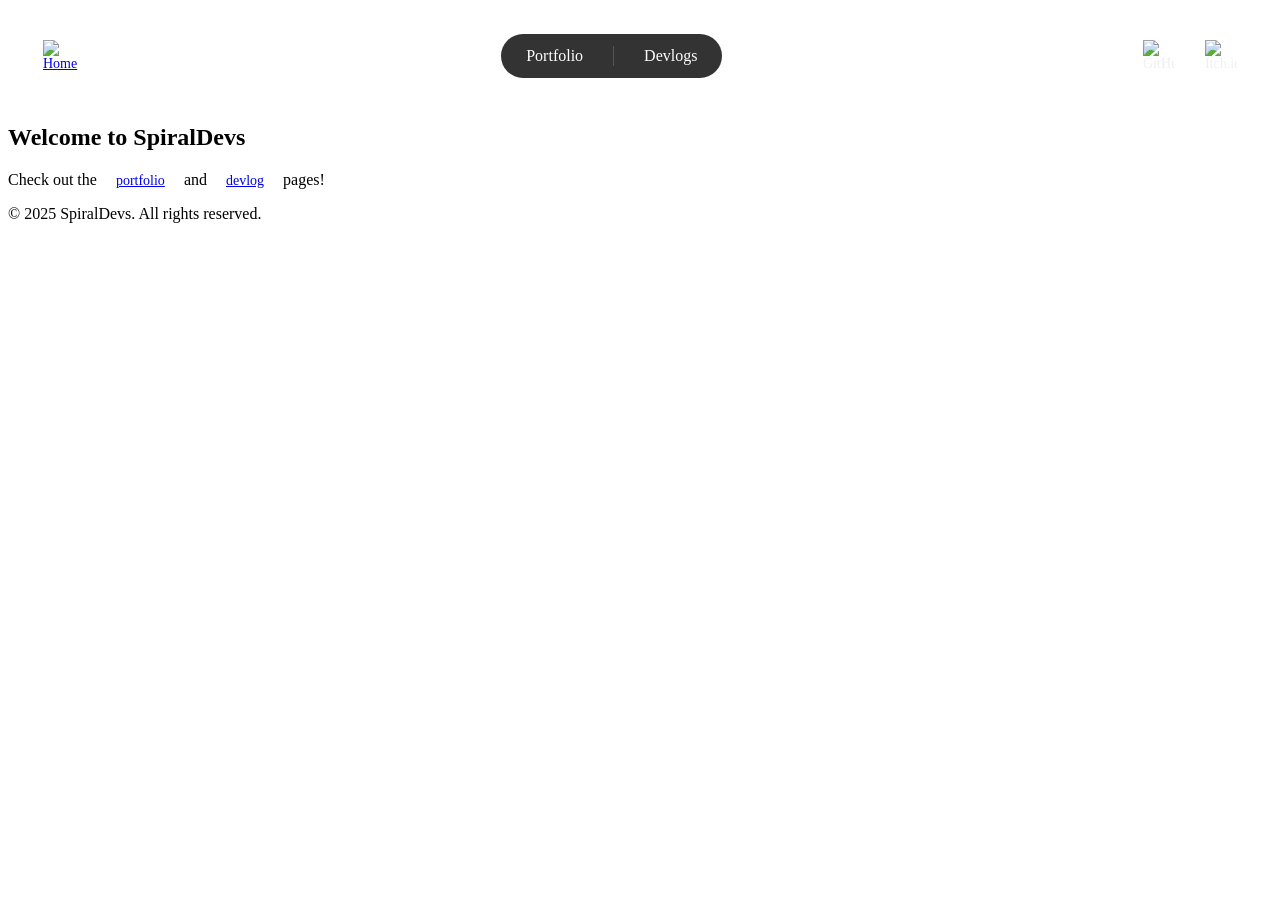
==== index.html @ cd342b55 "commit" ====
<!DOCTYPE html>
<html lang="en">

<head>
    <link rel="icon" type="image/x-icon" href="spiral.ico">
    <meta charset="UTF-8" />
    <meta http-equiv="X-UA-Compatible" content="IE=edge" />
    <meta name="viewport" content="width=device-width, initial-scale=1.0" />
    <title>Home - SpiralDevs</title>

    <meta content="SpiralDevs" property="og:title" />
    <meta content="Home page for spiraldevs.xyz" property="og:description" />

    <link href="https://fonts.googleapis.com/css2?family=Poppins:wght@300;400;500;600&display=swap" rel="stylesheet">
    <link rel="stylesheet" href="CSS/header.css">
    <link rel="stylesheet" href="CSS/index.css">
    <link rel="stylesheet" href="CSS/portfolio.css">
</head>

<body>
    <div class="top-bar">
        <div class="home-icon">
            <a href="https://spiraldevs.xyz/">
                <img src="Images/svg/home.svg" alt="Home">
                <span class="active-dot" id="home-dot"></span>
            </a>
        </div>
        <header>
            <nav>
                <div class="nav-container">
                    <ul class="nav_links">
                        <li>
                            <a href="https://portfolio.spiraldevs.xyz/" class="nav-item">Portfolio
                                <span class="active-dot" id="portfolio-dot"></span>
                            </a>
                        </li>
                        <li>
                            <a href="https://devlogs.spiraldevs.xyz/" class="nav-item">Devlogs
                                <span class="active-dot" id="devlogs-dot"></span>
                            </a>
                        </li>
                    </ul>
                </div>
            </nav>
        </header>
        <div class="github-link">
            <a href="https://github.com/SpiralDevs">
                <img src="Images/svg/github.svg" width="32" height="32" alt="GitHub">
            </a>
        </div>
        <div class="itch-link">
            <a href="https://spirallikespc.itch.io/">
                <img src="Images/svg/itchio.svg" width="32" height="32" alt="Itch.io">
            </a>
        </div>
    </div>

    <section class="home-body">
        <h1>Welcome to SpiralDevs</h1>
        <p>Check out the <a href="https://portfolio.spiraldevs.xyz/" class="link">portfolio</a> and <a href="https://devlogs.spiraldevs.xyz/" class="link">devlog</a> pages!</p>
    </section>

    <footer>
        <div class="container">
            <p>&copy; 2025 SpiralDevs. All rights reserved.</p>
        </div>
    </footer>

    <script type="text/javascript" src="JS/index.js"></script>
    <script type="text/javascript" src="JS/explosion.js"></script>
</body>

</html>
---- CSS/header.css ----
/* header.css */
@import url('https://fonts.googleapis.com/css2?family=Poppins:wght@300;400;500;600&display=swap');

/* Top Bar */
.top-bar {
    display: flex;
    justify-content: space-between;
    align-items: center;
    padding: 10px 20px;
    /* background-color: #222; */
    position: relative;
    z-index: 1000;
}

.home-icon {
    display: flex;
    align-items: center;
}

.home-icon img {
    width: 32px;
    height: 32px;
    transition: transform 0.3s ease, filter 0.3s ease;
}

.home-icon img:hover {
    transform: scale(1.15); /* Slightly enlarge the icon */
    filter: brightness(1.2); /* Increase brightness */
}



.github-link, .itch-link {
    display: flex;
    align-items: center;
}

.github-link a, .itch-link a {
    display: flex;
    align-items: center;
    text-decoration: none;
    color: #edf0f1;
}

.github-link img, .itch-link img {
    height: 32px;
    width: 32px;
    transition: transform 0.3s, opacity 0.3s;
}

.github-link img:hover, .itch-link img:hover {
    transform: scale(1.15);
    opacity: 0.8;
}



header {
    display: flex;
    justify-content: center;
    align-items: center;
    width: 100%;
    margin: 0 auto; /* Centers the header horizontally */
}

.nav-container {
    display: flex;
    justify-content: center;
    width: 100%;
    margin: 0 auto; /* Centers the header horizontally */
}

.nav_links {
    display: flex;
    list-style: none;
    background-color: #333;
    border-radius: 25px;
    padding: 5px;
    margin: 10;
    gap: 10px;
    /* Set the desired gap between items */
}

.nav_links li {
    display: flex;
    align-items: center;
    position: relative;
    /* Keep this for positioning child elements */
}

.nav_links li:not(:last-child)::after {
    content: '';
    height: 60%;
    width: 1px;
    background-color: #555;
    margin-left: 10px;
    /* Space from the previous item */
    align-self: center;
    /* Center the line vertically */
}

.nav-item {
    color: #fff;
    text-decoration: none;
    font-size: 16px;
    padding: 8px 20px;
    border-radius: 20px;
    transition: background-color 0.3s, transform 0.2s;
    display: flex;
    align-items: center;
    position: relative;
}

.nav-item:hover {
    background-color: rgba(255, 255, 255, 0.1);
    transform: scale(1.075);
}


/* Active Dot Indicator */
.active-dot {
    position: absolute;
    width: 6px;
    height: 6px;
    border-radius: 50%;
    background-color: transparent;
    bottom: -10px;
    left: 50%;
    transform: translateX(-50%);
    transition: background-color 0.3s ease;
}

.active-dot.active {
    background-color: #4CAF50; /* Green color */
}

/* Adjust the position of the home dot */
.home-icon {
    position: relative;
}

.home-icon .active-dot {
    bottom: -5px;
}

/* Responsive styles */
/* Top Bar Adjustments */
@media (max-width: 768px) {
    .top-bar {
        padding: 10px 15px; /* Reduced padding */
    }

    .github-link img, .itch-link img {
        height: 24px; /* Smaller icon size for better fit */
        width: 24px;
    }

    .home-icon img {
        width: 20px; /* Smaller home icon */
        height: 20px;
    }
}

/* Navigation Links */
@media (max-width: 768px) {
    .nav_links {
        flex-direction: column;
        width: 100%;
        background-color: #333;
    }

    .nav_links li {
        margin: 5px 0; /* Reduced margin between items */
    }

    .nav-item {
        width: 100%;
        text-align: center;
        padding: 10px; /* Adjusted padding */
    }

    .nav_links li::after {
        display: none; /* Remove separators on small screens */
    }
}

/* Home Body */
@media (max-width: 768px) {
    .home-body {
        max-width: 100%; /* Full width on smaller screens */
        margin: 10px; /* Adjusted margin */
        padding: 20px; /* Adjusted padding */
    }

    h1 {
        font-size: 2rem; /* Smaller font size */
    }

    p {
        font-size: 1rem; /* Smaller font size */
    }
}

/* Modals */
@media (max-width: 768px) {
    .modal-content {
        width: 90%; /* Adjust width for smaller screens */
        margin: 5% auto; /* Adjusted centering */
    }
}

/* Buttons and Links */
a, button {
    padding: 10px 15px; /* Increased padding for touch targets */
    font-size: 14px; /* Slightly smaller font size for better fit */
}

/* Responsive Adjustments for Extra Small Screens */
@media (max-width: 480px) {
    .home-body {
        padding: 15px;
    }

    h1 {
        font-size: 1.8rem;
    }

    p {
        font-size: 1rem;
    }

    .github-link img, .itch-link img, .home-icon img {
        height: 20px;
        width: 20px;
    }

    .modal-content {
        width: 95%; /* Even smaller width for very small screens */
    }
}
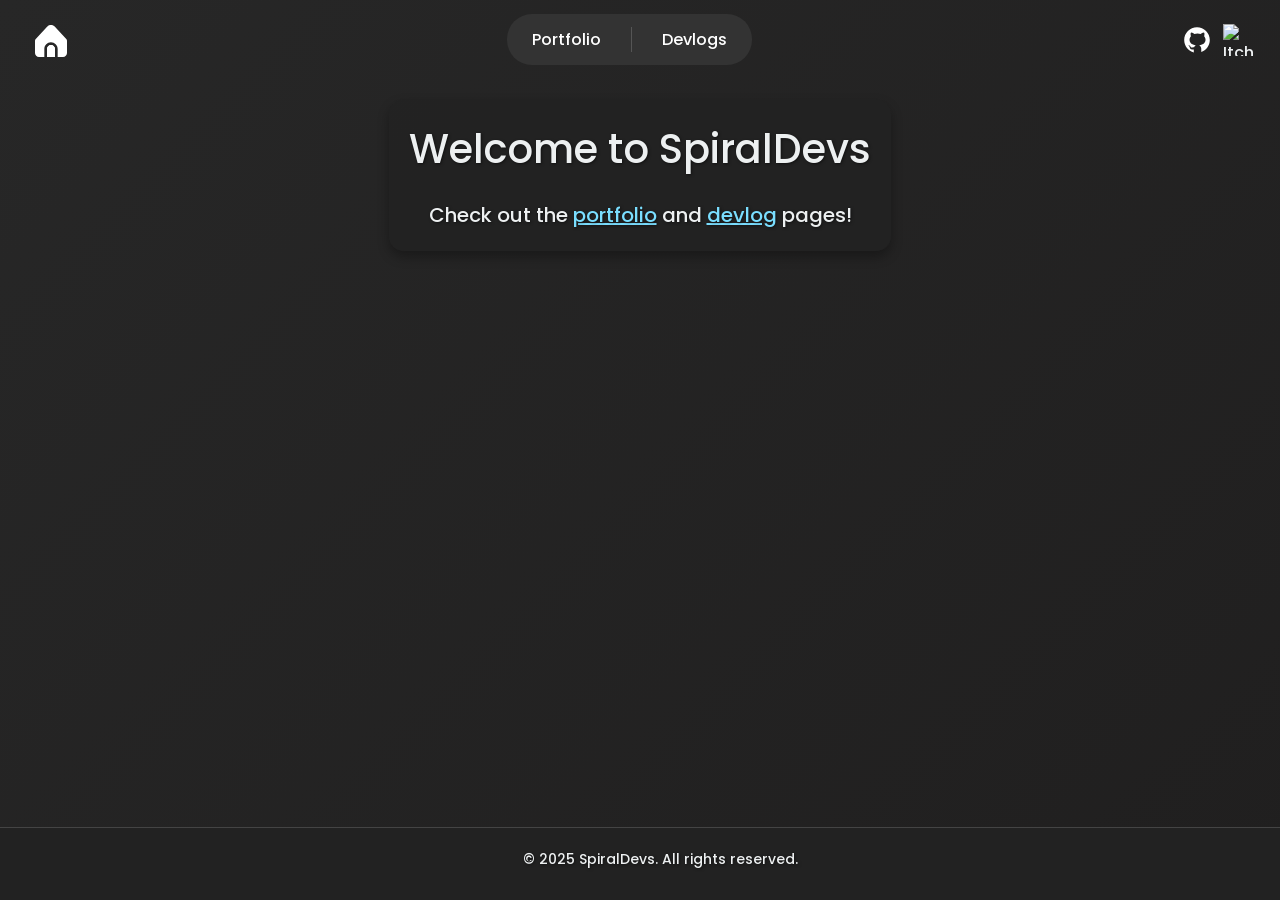
==== commit 90667302: "update" ====
--- a/index.html
+++ b/index.html
@@ -2,7 +2,7 @@
 <html lang="en">
 
 <head>
-    <link rel="icon" type="image/x-icon" href="spiral.ico">
+    <link rel="icon" type="image/x-icon" href="src/images/spiral.ico">
     <meta charset="UTF-8" />
     <meta http-equiv="X-UA-Compatible" content="IE=edge" />
     <meta name="viewport" content="width=device-width, initial-scale=1.0" />
@@ -12,17 +12,15 @@
     <meta content="Home page for spiraldevs.xyz" property="og:description" />
 
     <link href="https://fonts.googleapis.com/css2?family=Poppins:wght@300;400;500;600&display=swap" rel="stylesheet">
-    <link rel="stylesheet" href="CSS/header.css">
-    <link rel="stylesheet" href="CSS/index.css">
-    <link rel="stylesheet" href="CSS/portfolio.css">
+    <link rel="stylesheet" href="src/css/header.css">
+    <link rel="stylesheet" href="src/css/index.css">
 </head>
 
 <body>
     <div class="top-bar">
         <div class="home-icon">
             <a href="https://spiraldevs.xyz/">
-                <img src="Images/svg/home.svg" alt="Home">
-                <span class="active-dot" id="home-dot"></span>
+                <img src="src/images/svg/home.svg" alt="Home">
             </a>
         </div>
         <header>
@@ -30,14 +28,10 @@
                 <div class="nav-container">
                     <ul class="nav_links">
                         <li>
-                            <a href="https://portfolio.spiraldevs.xyz/" class="nav-item">Portfolio
-                                <span class="active-dot" id="portfolio-dot"></span>
-                            </a>
+                            <a href="https://spiraldevs.xyz/portfolio/" class="nav-item">Portfolio</a>
                         </li>
                         <li>
-                            <a href="https://devlogs.spiraldevs.xyz/" class="nav-item">Devlogs
-                                <span class="active-dot" id="devlogs-dot"></span>
-                            </a>
+                            <a href="https://devlogs.spiraldevs.xyz/" class="nav-item">Devlogs</a>
                         </li>
                     </ul>
                 </div>
@@ -45,12 +39,12 @@
         </header>
         <div class="github-link">
             <a href="https://github.com/SpiralDevs">
-                <img src="Images/svg/github.svg" width="32" height="32" alt="GitHub">
+                <img src="src/images/svg/github.svg" width="32" height="32" alt="GitHub">
             </a>
         </div>
         <div class="itch-link">
             <a href="https://spirallikespc.itch.io/">
-                <img src="Images/svg/itchio.svg" width="32" height="32" alt="Itch.io">
+                <img src="src/images/svg/src/images/svg/itchio.svg" width="32" height="32" alt="Itch.io">
             </a>
         </div>
     </div>
@@ -66,8 +60,6 @@
         </div>
     </footer>
 
-    <script type="text/javascript" src="JS/index.js"></script>
-    <script type="text/javascript" src="JS/explosion.js"></script>
+    <script type="text/javascript" src="src/js/index.js"></script>
 </body>
-
 </html>
--- a/src/css/header.css
+++ b/src/css/header.css
@@ -0,0 +1,252 @@
+/* header.css */
+@import url('https://fonts.googleapis.com/css2?family=Poppins:wght@300;400;500;600&display=swap');
+
+/* Top Bar */
+.top-bar {
+    display: flex;
+    justify-content: space-between; /* Space between the home icon, nav, and social links */
+    align-items: center;
+    padding: 10px 20px;
+    position: relative;
+    z-index: 1000;
+    width: 100%; /* Ensure it takes full width */
+    box-sizing: border-box; /* Prevent padding from affecting layout */
+}
+
+
+.home-icon {
+    display: flex;
+    align-items: center;
+}
+
+.home-icon img {
+    width: 32px;
+    height: 32px;
+    transition: transform 0.3s ease, filter 0.3s ease;
+}
+
+.home-icon img:hover {
+    transform: scale(1.15); /* Slightly enlarge the icon */
+    filter: brightness(1.2); /* Increase brightness */
+}
+
+
+
+.github-link, .itch-link {
+    display: flex;
+    align-items: center;
+    margin: 0 -10px;
+}
+
+.github-link a, .itch-link a {
+    display: flex;
+    align-items: center;
+    text-decoration: none;
+    color: #edf0f1;
+}
+
+.github-link img, .itch-link img {
+    height: 32px;
+    width: 32px;
+    transition: transform 0.3s, opacity 0.3s;
+}
+
+.github-link img:hover, .itch-link img:hover {
+    transform: scale(1.15);
+    opacity: 0.8;
+}
+
+
+
+header {
+    display: flex;
+    justify-content: center;
+    align-items: center;
+    width: 100%;
+    margin: 0 auto; /* Centers the header horizontally */
+    box-sizing: border-box;
+}
+
+.nav-container {
+    display: flex;
+    justify-content: center;
+    width: 100%;
+}
+
+.nav_links {
+    display: flex;
+    list-style: none;
+    background-color: #333;
+    border-radius: 25px;
+    padding: 5px;
+    margin: 0;
+    gap: 10px;
+    box-sizing: border-box;
+    width: 100%; /* Make sure the navigation bar spans the full width */
+    justify-content: center; /* Ensures the links are centered */
+}
+
+
+.nav_links li {
+    display: flex;
+    align-items: center;
+    position: relative;
+}
+
+
+.nav-links {
+    display: flex;
+    justify-content: center; /* Ensure the links inside are centered */
+    gap: 10px;
+    margin: 0 auto;
+}
+
+.nav_links li:not(:last-child)::after {
+    content: '';
+    height: 60%;
+    width: 1px;
+    background-color: #555;
+    margin-left: 10px;
+    /* Space from the previous item */
+    align-self: center;
+    /* Center the line vertically */
+}
+
+.nav-item {
+    color: #fff;
+    text-decoration: none;
+    font-size: 16px;
+    padding: 8px 20px;
+    border-radius: 20px;
+    transition: background-color 0.3s, transform 0.2s;
+    display: flex;
+    align-items: center;
+    position: relative;
+}
+
+.nav-item:hover {
+    background-color: rgba(255, 255, 255, 0.1);
+    transform: scale(1.075);
+}
+
+
+.home-icon {
+    position: relative;
+    bottom: -5px;
+}
+
+/* Responsive styles */
+/* Top Bar Adjustments */
+@media (max-width: 768px) {
+    .top-bar {
+        padding: 10px 15px; /* Reduced padding for smaller screens */
+    }
+
+    .github-link img, .itch-link img {
+        height: 24px; /* Smaller icons for smaller screens */
+        width: 24px;
+    }
+
+    .home-icon img {
+        width: 20px; /* Smaller home icon */
+        height: 20px;
+    }
+
+    .nav_links {
+        flex-direction: column;
+        width: 100%;
+        background-color: #333;
+    }
+
+    .nav_links li {
+        margin: 5px 0; /* Reduced margin */
+    }
+
+    .nav-item {
+        width: 100%;
+        text-align: center;
+        padding: 10px; /* Adjusted padding for mobile */
+    }
+
+    .nav_links li::after {
+        display: none; /* Remove separators on smaller screens */
+    }
+}
+
+/* Navigation Links */
+@media (max-width: 768px) {
+    .nav_links {
+        flex-direction: column;
+        width: 100%;
+        background-color: #333;
+    }
+
+    .nav_links li {
+        margin: 5px 0; /* Reduced margin between items */
+    }
+
+    .nav-item {
+        width: 100%;
+        text-align: center;
+        padding: 10px; /* Adjusted padding */
+    }
+
+    .nav_links li::after {
+        display: none; /* Remove separators on small screens */
+    }
+}
+
+/* Home Body */
+@media (max-width: 768px) {
+    .home-body {
+        max-width: 100%; /* Full width on smaller screens */
+        margin: 10px; /* Adjusted margin */
+        padding: 20px; /* Adjusted padding */
+    }
+
+    h1 {
+        font-size: 2rem; /* Smaller font size */
+    }
+
+    p {
+        font-size: 1rem; /* Smaller font size */
+    }
+}
+
+/* Modals */
+@media (max-width: 768px) {
+    .modal-content {
+        width: 90%; /* Adjust width for smaller screens */
+        margin: 5% auto; /* Adjusted centering */
+    }
+}
+
+/* Buttons and Links */
+a, button {
+    padding: 10px 15px; /* Increased padding for touch targets */
+    font-size: 14px; /* Slightly smaller font size for better fit */
+}
+
+/* Responsive Adjustments for Extra Small Screens */
+@media (max-width: 480px) {
+    .home-body {
+        padding: 15px;
+    }
+
+    h1 {
+        font-size: 1.8rem;
+    }
+
+    p {
+        font-size: 1rem;
+    }
+
+    .github-link img, .itch-link img, .home-icon img {
+        height: 20px;
+        width: 20px;
+    }
+
+    .modal-content {
+        width: 95%; /* Even smaller width for very small screens */
+    }
+}
--- a/src/css/index.css
+++ b/src/css/index.css
@@ -0,0 +1,339 @@
+/* Import Google Fonts */
+@import url('https://fonts.googleapis.com/css2?family=Poppins:wght@300;400;500;600&display=swap');
+
+/* Global Styles */
+* {
+  font-weight: 500;
+  margin: 0;
+  padding: 0;
+  font-family: 'Poppins', sans-serif;
+}
+
+html, body {
+  height: auto; /* Allow height to adjust based on content */
+  min-height: 100vh;
+  margin: 0;
+  padding: 0;
+  display: flex;
+  flex-direction: column;
+  overflow-x: hidden; /* Keep horizontal overflow hidden */
+  overflow-y: auto; /* Enable vertical scrolling */
+}
+
+body {
+  background: linear-gradient(135deg, #272727, #201f1f);
+  color: #edf0f1;
+}
+
+/* Typography */
+
+
+h1 {
+  font-size: 2.5rem; /* Increased size for impact */
+  margin-bottom: 20px;
+  animation: fadeIn 1s ease-in, slideUp 1s ease-out;
+  text-shadow: 1px 1px 3px rgba(0, 0, 0, 0.5);
+}
+
+h4, h5 {
+  font-size: 18px; /* Slightly larger for better readability */
+  color: #edf0f1;
+  font-weight: 500;
+  text-decoration: none;
+  background-color: rgb(34, 34, 34);
+}
+
+p {
+  font-size: 1.25rem; /* Increased size for emphasis */
+  line-height: 1.6; /* Improved readability */
+  animation: fadeIn 1.2s ease-in, slideUp 1.2s ease-out;
+  text-shadow: 1px 1px 3px rgba(0, 0, 0, 0.5);
+}
+
+#typing-text {
+  color: #FFFFFF;
+  font-weight: 500;
+  text-align: left;
+  background-color: rgb(34, 34, 34);
+  font-size: 15px;
+  padding: 10px;
+  height: 40px;
+  width: 100%;
+  outline: none;
+  resize: none;
+  box-sizing: border-box;
+}
+
+/* Layout */
+main {
+  flex: 1;
+}
+
+.home-body {
+  max-width: 700px;
+  margin: 20px auto;
+  text-align: center;
+  padding: 20px;
+  background-color: rgba(34, 34, 34, 0.8);
+  border-radius: 15px;
+  box-shadow: 0 6px 12px rgba(0, 0, 0, 0.3);
+  transition: transform 0.3s ease, box-shadow 0.3s ease;
+}
+
+.home-body p {
+  line-height: 1.6;
+  margin: 0; /* Remove default margins */
+  padding: 0; /* Remove default paddings */
+}
+
+.home-body a {
+  line-height: 1.6; /* Improved readability */
+  font-size: 1.25rem; /* Standardize font size */
+  margin: 0; /* Remove margins around links */
+  padding: 0; /* Remove paddings around links */
+  color: #7adeff;
+  text-decoration: underline;
+}
+
+.home-body a:hover {
+  color: #ADD8E6;
+}
+
+
+.home-body:hover {
+  transform: scale(1.02);
+  box-shadow: 0 8px 16px rgba(0, 0, 0, 0.4);
+}
+
+
+/* Modal */
+.modal {
+  display: none;
+  position: fixed;
+  z-index: 1;
+  left: 0;
+  top: 0;
+  width: 100%;
+  height: 100%;
+  overflow: auto;
+  background-color: rgba(0, 0, 0, 0.6); /* Darker overlay */
+}
+
+.modal-content {
+  background-color: #fefefe;
+  margin: 10% auto; /* Adjusted for better centering */
+  padding: 30px;
+  border: 1px solid #888;
+  width: 70%; /* Adjusted for better layout */
+  border-radius: 10px; /* Added rounded corners */
+}
+
+/* Sidebar */
+.w3-sidebar {
+  width: 120px;
+  background: #222;
+}
+
+/* Buttons and Links */
+a, button {
+  border: 0;
+  font-weight: 500;
+  font-size: 16px;
+  color: #edf0f1;
+  text-decoration: none;
+  background-color: transparent;
+  cursor: pointer;
+}
+button {
+  background-color: #444;
+  border-radius: 5px;
+  padding: 10px 20px;
+  transition: background-color 0.3s, box-shadow 0.3s;
+}
+
+button:hover {
+  background-color: #555;
+  box-shadow: 0 4px 8px rgba(0, 0, 0, 0.3);
+}
+
+a:hover {
+  color: #ADD8E6;
+}
+
+.link {
+  color: #7adeff;
+  text-decoration: underline;
+}
+
+/* Lists */
+ul {
+  list-style-type: none;
+}
+
+/* Footer */
+footer {
+  background-color: #222;
+  padding: 20px;
+  text-align: center;
+  width: 100%;
+  margin-top: auto;
+  border-top: 1px solid #444;
+}
+
+footer .container {
+  display: flex;
+  flex-direction: column;
+  align-items: center;
+}
+
+footer p {
+  margin-bottom: 10px;
+  font-size: 0.875rem; /* Smaller font size for footer text */
+}
+
+footer .social-links a {
+  margin: 0 15px; /* Increased margin for better spacing */
+}
+
+footer .social-links img {
+  height: 32px; /* Slightly larger icons */
+  width: 32px;
+  transition: transform 0.3s, opacity 0.3s; /* Added opacity transition */
+}
+
+footer .social-links img:hover {
+  transform: scale(1.1);
+  opacity: 0.8; /* Slightly transparent on hover */
+}
+
+/* Responsive Adjustments */
+@media (max-width: 480px) {
+  body {
+    font-size: 14px;
+  }
+
+  .home-body {
+    padding: 10px;
+  }
+
+  h1 {
+    font-size: 1.8rem;
+  }
+
+  p {
+    font-size: 1.1rem;
+  }
+}
+
+@media (max-width: 768px) {
+  .home-body {
+    padding: 15px;
+  }
+
+  h1 {
+    font-size: 1.8rem;
+  }
+
+  p {
+    font-size: 1.1rem;
+  }
+}
+
+/* Custom Elements */
+.postmedia {
+  position: sticky;
+  top: 0px;
+  padding: 10px 0px;
+}
+
+.divv {
+  display: flex;
+  align-items: center;
+  justify-items: center;
+}
+
+.heartpos {
+  position: absolute;
+  margin-top: 18%;
+  margin-left: -95%;
+}
+
+.postout,
+.postoutj,
+.postoutf,
+.postoutsmol,
+.postoutn {
+  border-radius: 25px;
+  background: grey;
+}
+
+.postout {
+  margin-left: auto;
+  margin-right: auto;
+  padding: 20px;
+  width: 85%;
+}
+
+.postoutj {
+  margin-left: auto;
+  margin-right: auto;
+  padding: 20px;
+  width: 85%;
+  height: 120px;
+}
+
+.postoutf {
+  margin-left: 3%;
+  padding: 20px;
+  width: 94%;
+  height: 94%;
+}
+
+.postoutsmol {
+  width: 97%;
+  height: 94%;
+}
+
+.postoutn {
+  padding: 20px;
+  width: 100%;
+  height: 15%;
+}
+
+/* Animations */
+@keyframes fadeIn {
+  from {
+    opacity: 0;
+    transform: translateY(20px);
+  }
+  to {
+    opacity: 1;
+    transform: translateY(0);
+  }
+}
+
+@keyframes slideUp {
+  from {
+    opacity: 0;
+    transform: translateY(20px);
+  }
+  to {
+    opacity: 1;
+    transform: translateY(0);
+  }
+}
+
+@keyframes pulse {
+  0% {
+    transform: scale(1);
+    opacity: 1;
+  }
+  50% {
+    transform: scale(1.05);
+    opacity: 0.8;
+  }
+  100% {
+    transform: scale(1);
+    opacity: 1;
+  }
+}
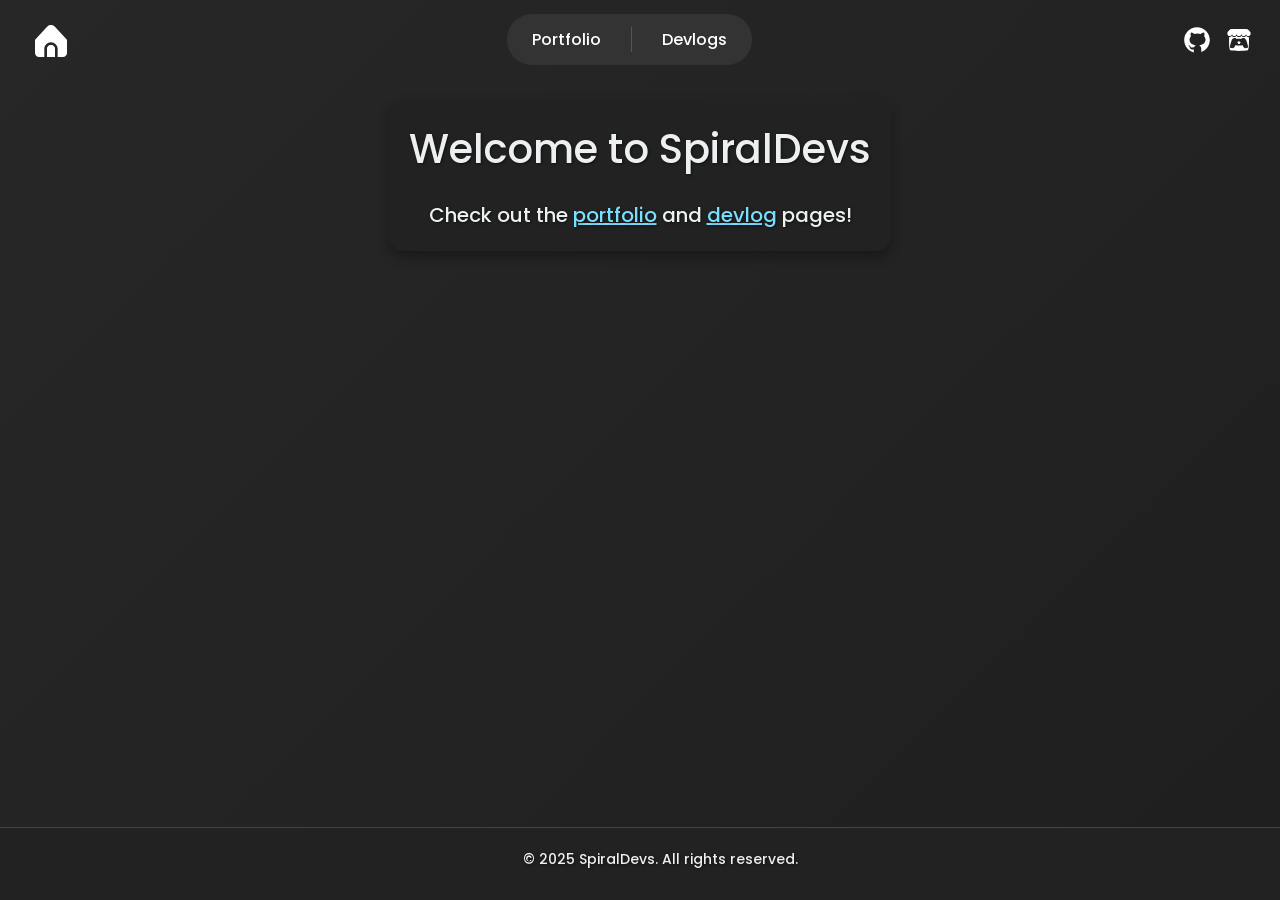
==== commit d655033c: "animation testing" ====
--- a/index.html
+++ b/index.html
@@ -17,7 +17,7 @@
 </head>
 
 <body>
-    <div class="top-bar">
+    <div class="top-bar blur-reveal">
         <div class="home-icon">
             <a href="https://spiraldevs.xyz/">
                 <img src="src/images/svg/home.svg" alt="Home">
@@ -28,10 +28,10 @@
                 <div class="nav-container">
                     <ul class="nav_links">
                         <li>
-                            <a href="https://spiraldevs.xyz/portfolio/" class="nav-item">Portfolio</a>
+                            <a href="https://spiraldevs.xyz/portfolio/" class="nav-item link-transition" data-direction="left">Portfolio</a>
                         </li>
                         <li>
-                            <a href="https://devlogs.spiraldevs.xyz/" class="nav-item">Devlogs</a>
+                            <a href="https://spiraldevs.xyz/devlogs/" class="nav-item link-transition" data-direction="right">Devlogs</a>
                         </li>
                     </ul>
                 </div>
@@ -44,18 +44,18 @@
         </div>
         <div class="itch-link">
             <a href="https://spirallikespc.itch.io/">
-                <img src="src/images/svg/src/images/svg/itchio.svg" width="32" height="32" alt="Itch.io">
+                <img src="src/images/svg/itchio.svg" width="32" height="32" alt="Itch.io">
             </a>
         </div>
     </div>
 
-    <section class="home-body">
+    <section class="home-body blur-reveal">
         <h1>Welcome to SpiralDevs</h1>
-        <p>Check out the <a href="https://portfolio.spiraldevs.xyz/" class="link">portfolio</a> and <a href="https://devlogs.spiraldevs.xyz/" class="link">devlog</a> pages!</p>
+        <p>Check out the <a href="https://spiraldevs.xyz/portfolio/" class="link">portfolio</a> and <a href="https://spiraldevs.xyz/devlogs/" class="link">devlog</a> pages!</p>
     </section>
 
     <footer>
-        <div class="container">
+        <div class="container blur-reveal">
             <p>&copy; 2025 SpiralDevs. All rights reserved.</p>
         </div>
     </footer>
--- a/src/css/index.css
+++ b/src/css/index.css
@@ -31,7 +31,6 @@
 h1 {
   font-size: 2.5rem; /* Increased size for impact */
   margin-bottom: 20px;
-  animation: fadeIn 1s ease-in, slideUp 1s ease-out;
   text-shadow: 1px 1px 3px rgba(0, 0, 0, 0.5);
 }
 
@@ -46,7 +45,6 @@
 p {
   font-size: 1.25rem; /* Increased size for emphasis */
   line-height: 1.6; /* Improved readability */
-  animation: fadeIn 1.2s ease-in, slideUp 1.2s ease-out;
   text-shadow: 1px 1px 3px rgba(0, 0, 0, 0.5);
 }
 
@@ -69,6 +67,15 @@
   flex: 1;
 }
 
+/* Ensure main fills available space inside the slide wrapper */
+.page-slide-wrapper main {
+  flex: 1 1 auto;
+  display: block;
+}
+.blur-reveal {
+  animation: fadeIn 1.2s ease-in;
+}
+
 .home-body {
   max-width: 700px;
   margin: 20px auto;
@@ -239,101 +246,63 @@
   }
 }
 
-/* Custom Elements */
-.postmedia {
-  position: sticky;
-  top: 0px;
-  padding: 10px 0px;
-}
-
-.divv {
-  display: flex;
-  align-items: center;
-  justify-items: center;
-}
-
-.heartpos {
-  position: absolute;
-  margin-top: 18%;
-  margin-left: -95%;
-}
-
-.postout,
-.postoutj,
-.postoutf,
-.postoutsmol,
-.postoutn {
-  border-radius: 25px;
-  background: grey;
-}
-
-.postout {
-  margin-left: auto;
-  margin-right: auto;
-  padding: 20px;
-  width: 85%;
-}
-
-.postoutj {
-  margin-left: auto;
-  margin-right: auto;
-  padding: 20px;
-  width: 85%;
-  height: 120px;
-}
-
-.postoutf {
-  margin-left: 3%;
-  padding: 20px;
-  width: 94%;
-  height: 94%;
-}
-
-.postoutsmol {
-  width: 97%;
-  height: 94%;
-}
-
-.postoutn {
-  padding: 20px;
-  width: 100%;
-  height: 15%;
-}
-
 /* Animations */
 @keyframes fadeIn {
   from {
     opacity: 0;
-    transform: translateY(20px);
+    transform: translateY(18px) scale(0.997);
+    filter: blur(4px);
+  }
+  60% {
+    opacity: 0.95;
+    transform: translateY(6px) scale(0.999);
+    filter: blur(1px);
   }
   to {
     opacity: 1;
-    transform: translateY(0);
-  }
-}
-
-@keyframes slideUp {
-  from {
-    opacity: 0;
-    transform: translateY(20px);
-  }
-  to {
-    opacity: 1;
-    transform: translateY(0);
-  }
-}
-
-@keyframes pulse {
-  0% {
-    transform: scale(1);
-    opacity: 1;
-  }
-  50% {
-    transform: scale(1.05);
-    opacity: 0.8;
-  }
-  100% {
-    transform: scale(1);
-    opacity: 1;
-  }
-}
+    transform: translateY(0) scale(1);
+    filter: blur(0);
+  }
+}
+
+/* Page slide transition: exit left and enter from right */
+body.page-exit {
+  overflow: hidden;
+}
+
+.page-slide-wrapper {
+  transition: transform 520ms cubic-bezier(.22,.9,.3,1), opacity 420ms ease;
+  will-change: transform, opacity;
+  display: flex;
+  flex-direction: column;
+  min-height: 100vh; /* ensure wrapper fills viewport so footer can stick */
+}
+
+/* when exiting, move whole content left and fade */
+body.page-exit .page-slide-wrapper {
+  transform: translateX(-18%) translateZ(0) scale(0.995);
+  opacity: 0.0;
+}
+
+/* directional exits */
+body.page-exit-left .page-slide-wrapper { transform: translateX(-18%) translateZ(0) scale(0.995); }
+body.page-exit-right .page-slide-wrapper { transform: translateX(18%) translateZ(0) scale(0.995); }
+
+/* when entering, start offscreen right */
+body.page-enter .page-slide-wrapper {
+  transform: translateX(6%) translateZ(0);
+  opacity: 0.0;
+}
+
+/* default enter anim (from right -> center)
+   page-enter-left will instead come from left */
+body.page-enter.active .page-slide-wrapper {
+  transform: translateX(0) translateZ(0) scale(1);
+  opacity: 1;
+}
+
+body.page-enter-left .page-slide-wrapper { transform: translateX(-6%) translateZ(0); }
+body.page-enter-right .page-slide-wrapper { transform: translateX(6%) translateZ(0); }
+
+/* when no-enter is set (direct URL loads), avoid animating in */
+body.no-enter .page-slide-wrapper { transition: none; transform: none; opacity: 1; }
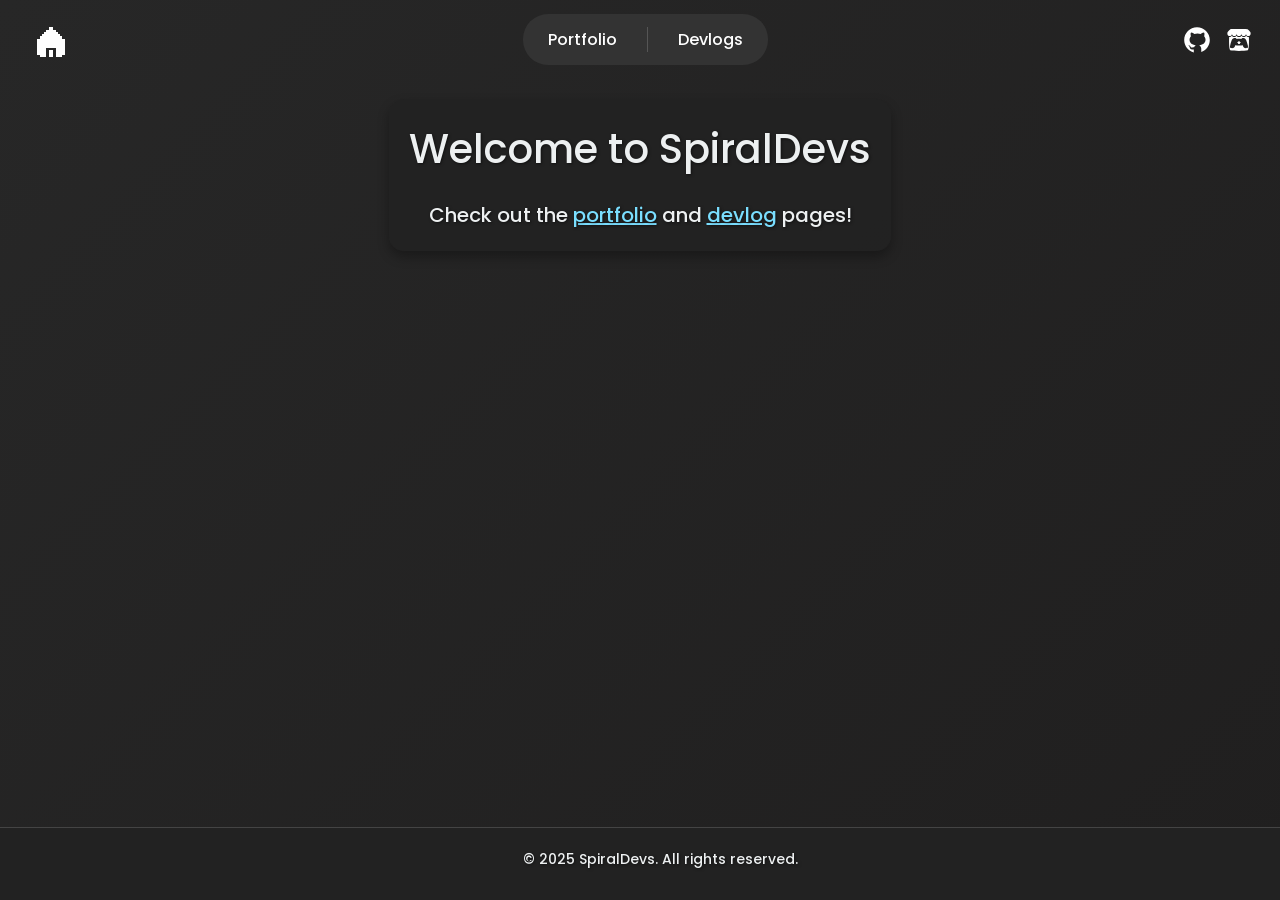
==== commit 8d20a44b: "updated home image" ====
--- a/index.html
+++ b/index.html
@@ -20,7 +20,7 @@
     <div class="top-bar blur-reveal">
         <div class="home-icon">
             <a href="https://spiraldevs.xyz/">
-                <img src="src/images/svg/home.svg" alt="Home">
+                <img src="src/images/png/home.png" alt="Home">
             </a>
         </div>
         <header>
--- a/src/css/header.css
+++ b/src/css/header.css
@@ -1,36 +1,53 @@
 /* header.css */
 @import url('https://fonts.googleapis.com/css2?family=Poppins:wght@300;400;500;600&display=swap');
 
+a, button {
+    padding: 10px 15px;
+    font-size: 14px;
+}
+
 /* Top Bar */
 .top-bar {
     display: flex;
-    justify-content: space-between; /* Space between the home icon, nav, and social links */
+    justify-content: space-between;
     align-items: center;
     padding: 10px 20px;
     position: relative;
     z-index: 1000;
-    width: 100%; /* Ensure it takes full width */
-    box-sizing: border-box; /* Prevent padding from affecting layout */
-}
-
-
+    width: 100%;
+    box-sizing: border-box;
+}
+
+/* Icons and Links */
 .home-icon {
     display: flex;
     align-items: center;
+    position: relative;
+    bottom: -5px;
+}
+.home-link a{
+    display: flex;
+    align-items: center;
+    text-decoration: none;
+    color: #edf0f1;
 }
 
 .home-icon img {
-    width: 32px;
+    width: 64px;
     height: 32px;
+    object-fit: contain;
+    object-position: left center;
+    transform-origin: left center; 
+    image-rendering: pixelated;
+    image-rendering: -moz-crisp-edges;
+    image-rendering: crisp-edges;
     transition: transform 0.3s ease, filter 0.3s ease;
 }
 
 .home-icon img:hover {
-    transform: scale(1.15); /* Slightly enlarge the icon */
-    filter: brightness(1.2); /* Increase brightness */
-}
-
-
+    transform: scale(1.15);
+    filter: brightness(1.2);
+}
 
 .github-link, .itch-link {
     display: flex;
@@ -57,15 +74,16 @@
 }
 
 
-
+/* Navigation Links */
 header {
     display: flex;
     justify-content: center;
     align-items: center;
     width: 100%;
-    margin: 0 auto; /* Centers the header horizontally */
+    margin: 0 auto;
     box-sizing: border-box;
 }
+
 
 .nav-container {
     display: flex;
@@ -82,10 +100,9 @@
     margin: 0;
     gap: 10px;
     box-sizing: border-box;
-    width: 100%; /* Make sure the navigation bar spans the full width */
-    justify-content: center; /* Ensures the links are centered */
-}
-
+    width: 100%;
+    justify-content: center;
+}
 
 .nav_links li {
     display: flex;
@@ -96,7 +113,7 @@
 
 .nav-links {
     display: flex;
-    justify-content: center; /* Ensure the links inside are centered */
+    justify-content: center;
     gap: 10px;
     margin: 0 auto;
 }
@@ -107,10 +124,9 @@
     width: 1px;
     background-color: #555;
     margin-left: 10px;
-    /* Space from the previous item */
     align-self: center;
-    /* Center the line vertically */
-}
+}
+
 
 .nav-item {
     color: #fff;
@@ -130,104 +146,45 @@
 }
 
 
-.home-icon {
-    position: relative;
-    bottom: -5px;
-}
-
-/* Responsive styles */
-/* Top Bar Adjustments */
+
+
+/* Size Adjust For Small Screens */
 @media (max-width: 768px) {
     .top-bar {
-        padding: 10px 15px; /* Reduced padding for smaller screens */
-    }
-
-    .github-link img, .itch-link img {
-        height: 24px; /* Smaller icons for smaller screens */
-        width: 24px;
-    }
-
-    .home-icon img {
-        width: 20px; /* Smaller home icon */
-        height: 20px;
-    }
-
+        padding: 10px 15px;
+    }
+    
     .nav_links {
-        flex-direction: column;
-        width: 100%;
         background-color: #333;
-    }
-
-    .nav_links li {
-        margin: 5px 0; /* Reduced margin */
-    }
-
-    .nav-item {
-        width: 100%;
-        text-align: center;
-        padding: 10px; /* Adjusted padding for mobile */
-    }
-
-    .nav_links li::after {
-        display: none; /* Remove separators on smaller screens */
-    }
-}
-
-/* Navigation Links */
-@media (max-width: 768px) {
-    .nav_links {
-        flex-direction: column;
-        width: 100%;
-        background-color: #333;
-    }
-
-    .nav_links li {
-        margin: 5px 0; /* Reduced margin between items */
-    }
-
-    .nav-item {
-        width: 100%;
-        text-align: center;
-        padding: 10px; /* Adjusted padding */
-    }
-
-    .nav_links li::after {
-        display: none; /* Remove separators on small screens */
-    }
-}
-
-/* Home Body */
-@media (max-width: 768px) {
+        border-radius: 25px;
+        padding: 5px;
+        gap: 10px;
+        box-sizing: border-box;
+        width: 100%;
+        justify-content: center;
+    }
+
     .home-body {
-        max-width: 100%; /* Full width on smaller screens */
-        margin: 10px; /* Adjusted margin */
-        padding: 20px; /* Adjusted padding */
+        max-width: 100%;
+        margin: 10px;
+        padding: 20px;
     }
 
     h1 {
-        font-size: 2rem; /* Smaller font size */
+        font-size: 2rem;
     }
 
     p {
-        font-size: 1rem; /* Smaller font size */
-    }
-}
-
-/* Modals */
-@media (max-width: 768px) {
+        font-size: 1rem;
+    }
+
     .modal-content {
-        width: 90%; /* Adjust width for smaller screens */
-        margin: 5% auto; /* Adjusted centering */
-    }
-}
-
-/* Buttons and Links */
-a, button {
-    padding: 10px 15px; /* Increased padding for touch targets */
-    font-size: 14px; /* Slightly smaller font size for better fit */
-}
-
-/* Responsive Adjustments for Extra Small Screens */
+        width: 90%;
+        margin: 5% auto;
+    }
+}
+
+/* Size Adjust For Extra Small Screens */
 @media (max-width: 480px) {
     .home-body {
         padding: 15px;
@@ -241,12 +198,41 @@
         font-size: 1rem;
     }
 
-    .github-link img, .itch-link img, .home-icon img {
-        height: 20px;
-        width: 20px;
+    .home-icon img {
+        width: 54px;
+        height: 32px;
+    }
+
+    .github-link img, .itch-link img{
+        height: 32px;
+        width: 32px;
     }
 
     .modal-content {
-        width: 95%; /* Even smaller width for very small screens */
-    }
-}
+        width: 95%;
+    }
+
+    .nav_links {
+        flex-direction: column;
+        width: 100%;
+        background-color: #333;
+        padding: 8px;
+        gap: 8px;
+    }
+
+    .nav_links li {
+        position: relative;
+        width: 100%;
+        margin: 0;
+    }
+
+    .nav_links li:not(:last-child)::after {
+        content: '';
+        position: absolute;
+        bottom: -4px;
+        left: -10%;
+        width: 100%;
+        height: 1px;
+        background-color: rgba(255, 255, 255, 0.2);
+    }
+}
--- a/src/css/index.css
+++ b/src/css/index.css
@@ -271,7 +271,7 @@
 }
 
 .page-slide-wrapper {
-  transition: transform 520ms cubic-bezier(.22,.9,.3,1), opacity 420ms ease;
+  transition: transform 280ms cubic-bezier(.22,.9,.3,1), opacity 160ms ease;
   will-change: transform, opacity;
   display: flex;
   flex-direction: column;
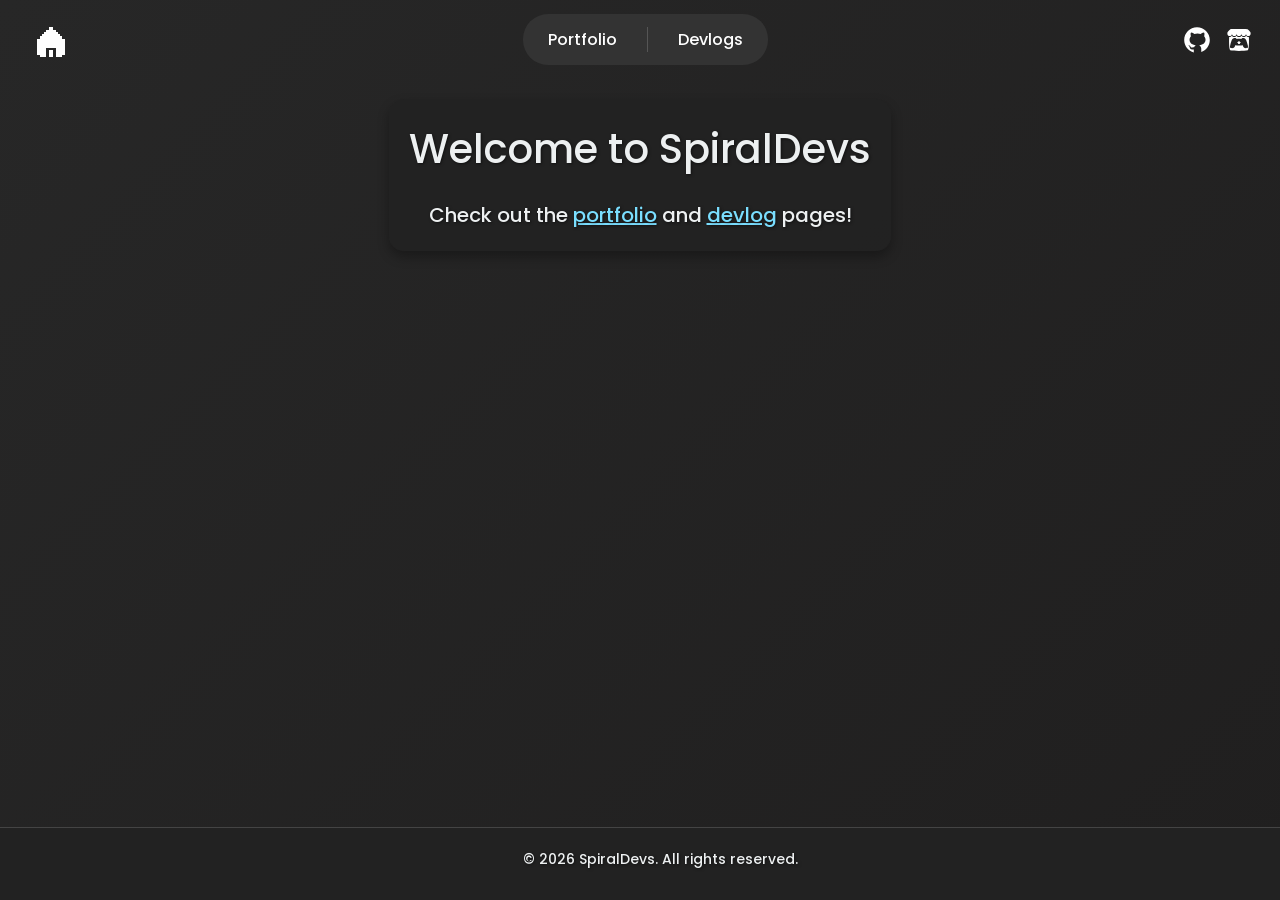
==== commit 8b5938dc: "2026" ====
--- a/index.html
+++ b/index.html
@@ -56,7 +56,7 @@
 
     <footer>
         <div class="container blur-reveal">
-            <p>&copy; 2025 SpiralDevs. All rights reserved.</p>
+            <p>&copy; 2026 SpiralDevs. All rights reserved.</p>
         </div>
     </footer>
 
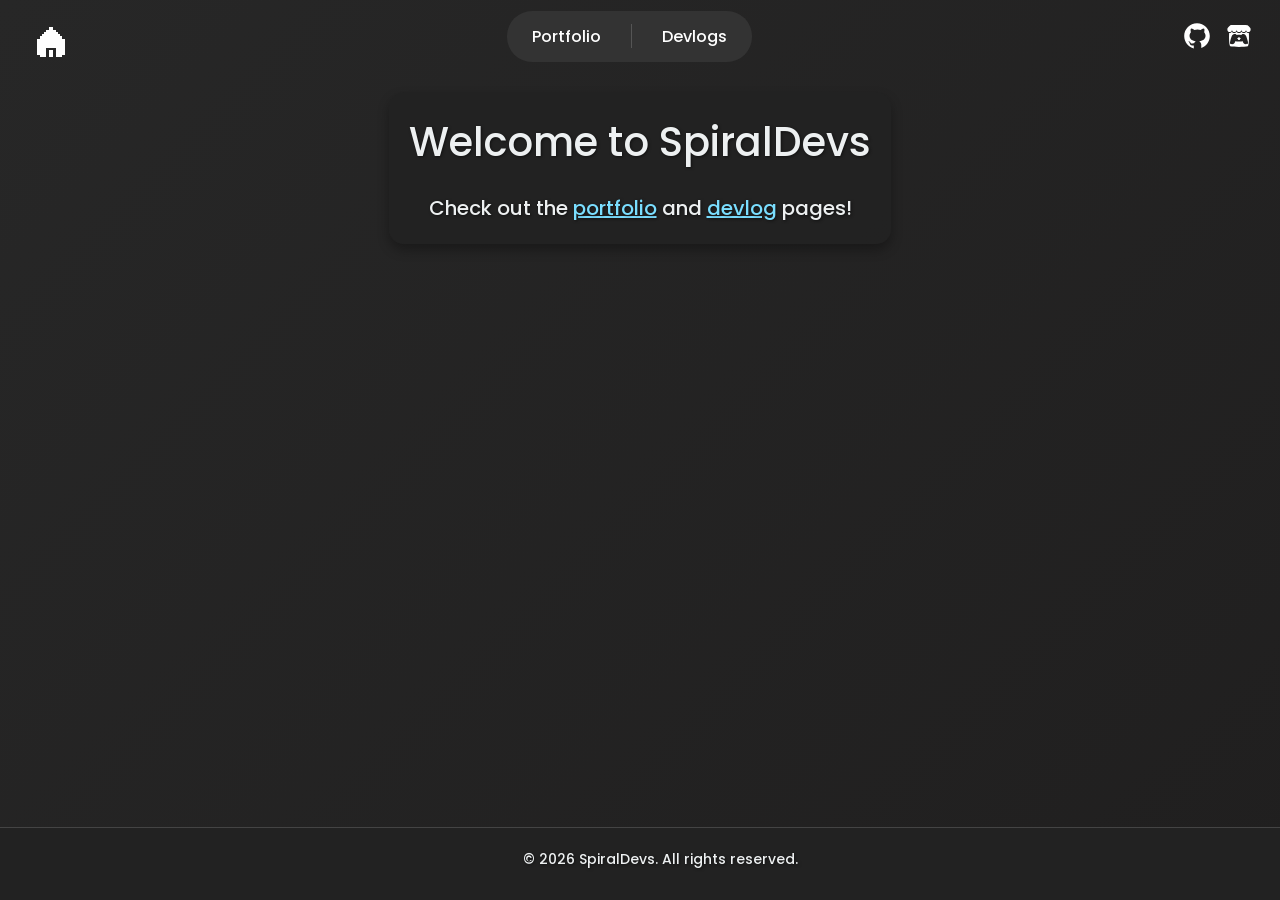
==== commit 584b6adb: "fixed home icon" ====
--- a/index.html
+++ b/index.html
@@ -7,7 +7,7 @@
     <meta http-equiv="X-UA-Compatible" content="IE=edge" />
     <meta name="viewport" content="width=device-width, initial-scale=1.0" />
     <title>Home - SpiralDevs</title>
-
+ 
     <meta content="SpiralDevs" property="og:title" />
     <meta content="Home page for spiraldevs.xyz" property="og:description" />
 
--- a/src/css/header.css
+++ b/src/css/header.css
@@ -25,7 +25,7 @@
     position: relative;
     bottom: -5px;
 }
-.home-link a{
+.home-icon a{
     display: flex;
     align-items: center;
     text-decoration: none;
@@ -33,11 +33,8 @@
 }
 
 .home-icon img {
-    width: 64px;
+    width: 32px;
     height: 32px;
-    object-fit: contain;
-    object-position: left center;
-    transform-origin: left center; 
     image-rendering: pixelated;
     image-rendering: -moz-crisp-edges;
     image-rendering: crisp-edges;
